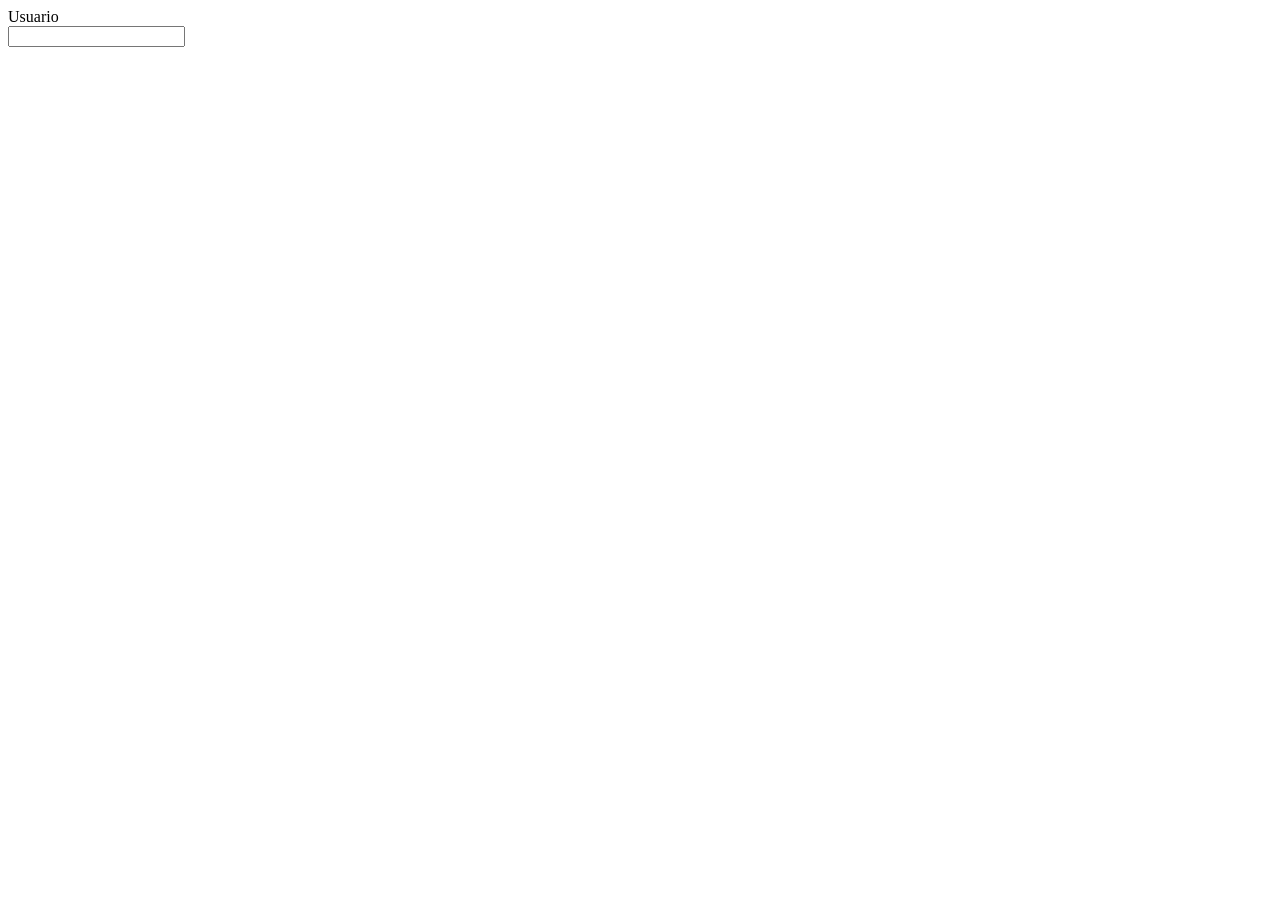
==== pag.html @ 02cb39da "Adicinado função de login local junto de transferencia de pagina" ====
<!DOCTYPE html>
<html lang="pt-BR">
<head>
    <meta charset="UTF-8">
    <title>Login</title>
</head>
<body>

    <form action="#" method="post">
        <label for="usuario">Usuario</label><br>
        <input type
    </form>
    

</body>
</html>
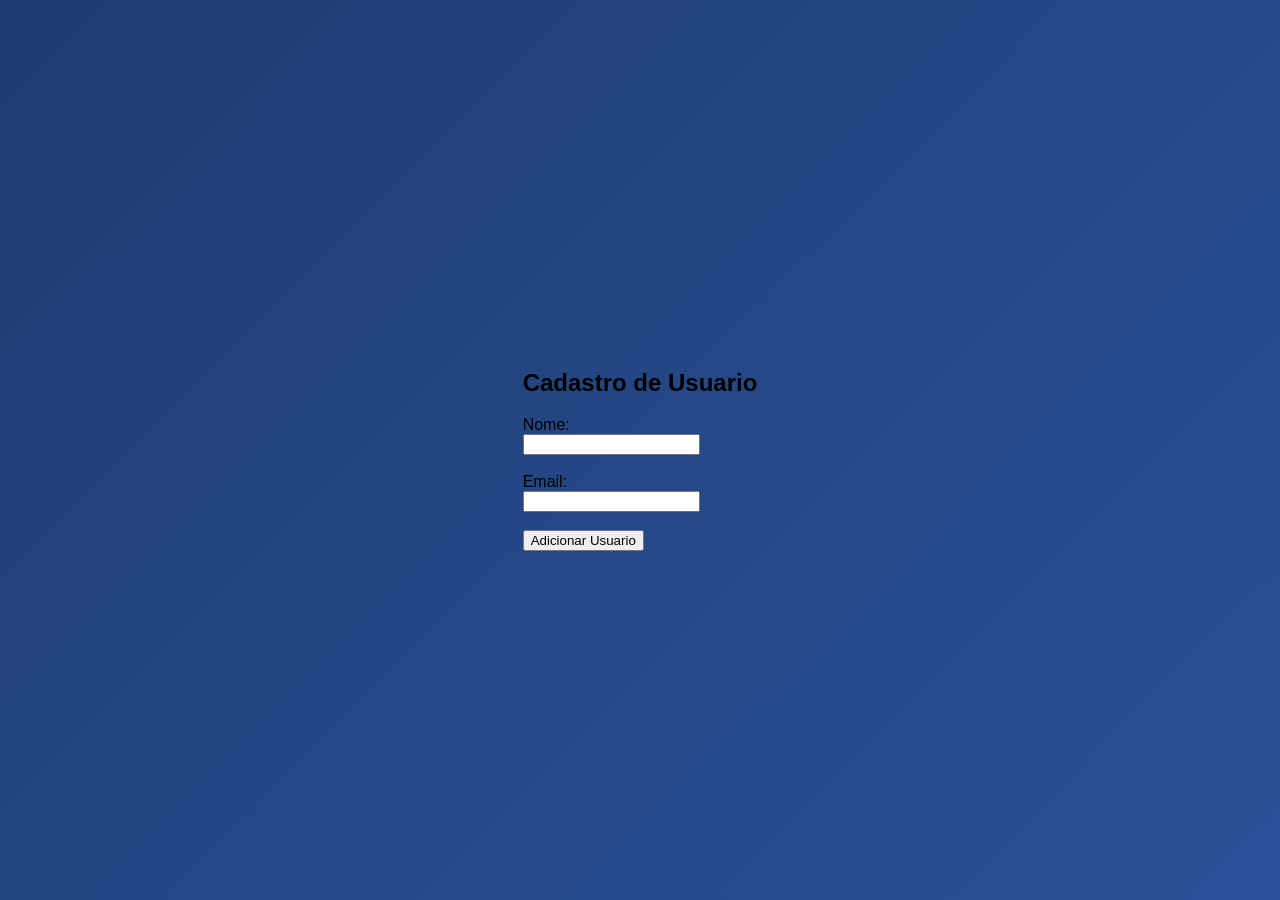
==== commit e21af3f4: "Adicionado pag.css e criação de ui para cadastrar usuarios" ====
--- a/pag.html
+++ b/pag.html
@@ -2,15 +2,30 @@
 <html lang="pt-BR">
 <head>
     <meta charset="UTF-8">
-    <title>Login</title>
+    <title>Adicionar Usuario</title>
+    <link rel="stylesheet" href="pag.css">
 </head>
 <body>
 
-    <form action="#" method="post">
-        <label for="usuario">Usuario</label><br>
-        <input type
-    </form>
+    <div class="from-box">
+    <h2>Cadastro de Usuario</h2>
+
+
+
+    <from action="#" method="post">
+
+    <label for="nome">Nome:</label><br>
+    <input type="text" id="nome" name="nome" required><br><br>
+
+    <label for="email">Email:</label><br>
+    <input type="email" id="email" name="email"><br><br>
+
+    <button type="submit">Adicionar Usuario</button>
+
+
+<script src="script.js"></script>
+</from>
+</div>
     
-
 </body>
 </html>
--- a/pag.css
+++ b/pag.css
@@ -0,0 +1,69 @@
+body {
+    margin: 0;
+    padding: 0;
+    font-family: Arial, sans-serif;
+    background: linear-gradient(135deg, #1e3c72, #2a5298);
+    height: 100vh;
+    display: flex;
+    justify-content: center;
+    align-items: center;
+}
+
+/* caixa principal */
+.form-box {
+    background: rgba(255, 255, 255, 0.1); /* transparente */
+    backdrop-filter: blur(10px); /* efeito vidro */
+    padding: 30px;
+    border-radius: 15px;
+    width: 320px;
+    box-shadow: 0 10px 30px rgba(0,0,0,0.4);
+    text-align: center;
+    border: 1px solid rgba(255,255,255,0.2);
+}
+
+/* título */
+.form-box h2 {
+    margin-bottom: 20px;
+    color: white;
+}
+
+/* inputs */
+.form-box input {
+    width: 100%;
+    padding: 12px;
+    margin: 10px 0;
+    border: none;
+    border-radius: 8px;
+    outline: none;
+    background: rgba(255,255,255,0.2);
+    color: white;
+}
+
+/* placeholder */
+.form-box input::placeholder {
+    color: #ddd;
+}
+
+/* foco no input */
+.form-box input:focus {
+    border: 1px solid #00f2fe;
+}
+
+/* botão */
+.form-box button {
+    width: 100%;
+    padding: 12px;
+    margin-top: 15px;
+    background: linear-gradient(to right, #00f2fe, #4facfe);
+    border: none;
+    color: white;
+    font-size: 16px;
+    border-radius: 8px;
+    cursor: pointer;
+    transition: 0.3s;
+}
+
+/* hover */
+.form-box button:hover {
+    transform: scale(1.05);
+}
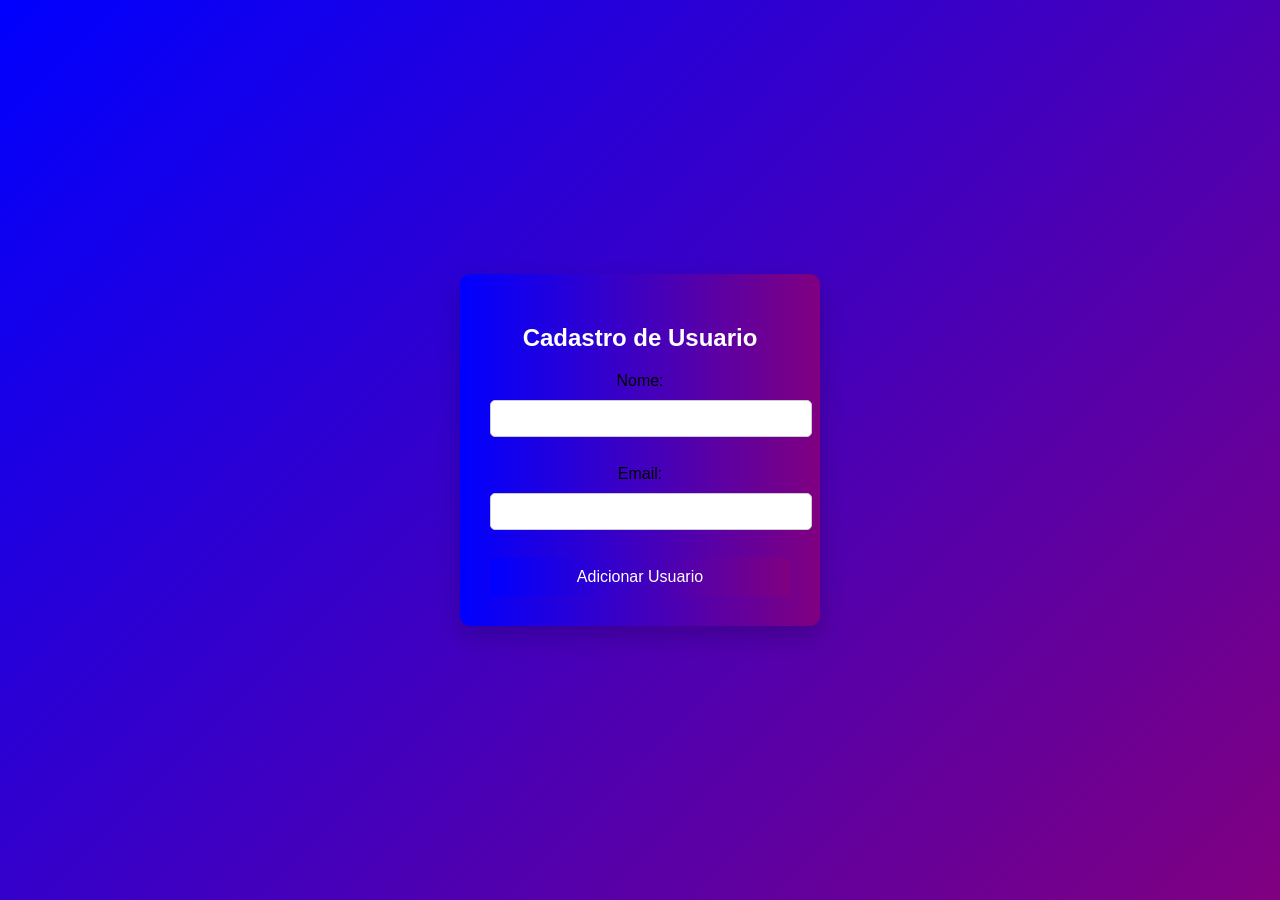
==== commit 05c95532: "Adicionado função de cadastrar usuário" ====
--- a/pag.html
+++ b/pag.html
@@ -7,12 +7,10 @@
 </head>
 <body>
 
-    <div class="from-box">
+    <div class="form-box">
     <h2>Cadastro de Usuario</h2>
 
-
-
-    <from action="#" method="post">
+    <form action="#" method="post">
 
     <label for="nome">Nome:</label><br>
     <input type="text" id="nome" name="nome" required><br><br>
@@ -20,7 +18,7 @@
     <label for="email">Email:</label><br>
     <input type="email" id="email" name="email"><br><br>
 
-    <button type="submit">Adicionar Usuario</button>
+    <button  onclick="adicionar()"type="submit">Adicionar Usuario</button>
 
 
 <script src="script.js"></script>
--- a/pag.css
+++ b/pag.css
@@ -2,68 +2,62 @@
     margin: 0;
     padding: 0;
     font-family: Arial, sans-serif;
-    background: linear-gradient(135deg, #1e3c72, #2a5298);
+    background: linear-gradient(135deg, blue, purple);
     height: 100vh;
     display: flex;
     justify-content: center;
     align-items: center;
 }
 
-/* caixa principal */
+
 .form-box {
-    background: rgba(255, 255, 255, 0.1); /* transparente */
-    backdrop-filter: blur(10px); /* efeito vidro */
+    background: linear-gradient(to right, blue, purple);
     padding: 30px;
-    border-radius: 15px;
-    width: 320px;
-    box-shadow: 0 10px 30px rgba(0,0,0,0.4);
+    border-radius: 10px;
+    width: 300px;
+    box-shadow: 0 10px 25px rgba(0,0,0,0.2);
     text-align: center;
-    border: 1px solid rgba(255,255,255,0.2);
 }
 
-/* título */
+
 .form-box h2 {
     margin-bottom: 20px;
     color: white;
 }
 
-/* inputs */
+
 .form-box input {
     width: 100%;
-    padding: 12px;
+    padding: 10px;
     margin: 10px 0;
-    border: none;
-    border-radius: 8px;
-    outline: none;
-    background: rgba(255,255,255,0.2);
-    color: white;
+    border: 1px solid #ccc;
+    border-radius: 5px;
+    background: white;
 }
 
-/* placeholder */
-.form-box input::placeholder {
-    color: #ddd;
-}
-
-/* foco no input */
-.form-box input:focus {
-    border: 1px solid #00f2fe;
-}
-
-/* botão */
 .form-box button {
     width: 100%;
-    padding: 12px;
-    margin-top: 15px;
-    background: linear-gradient(to right, #00f2fe, #4facfe);
+    padding: 10px;
+    background: linear-gradient(to right, blue, purple);
     border: none;
     color: white;
     font-size: 16px;
-    border-radius: 8px;
+    border-radius: 5px;
     cursor: pointer;
     transition: 0.3s;
 }
 
-/* hover */
 .form-box button:hover {
-    transform: scale(1.05);
+    opacity: 0.8;
+}
+
+.form-box p {
+    margin-top: 15px;
+    font-size: 14px;
+    color: white;
+}
+
+.form-box a {
+    color: #4facfe;
+    text-decoration: none;
 }
